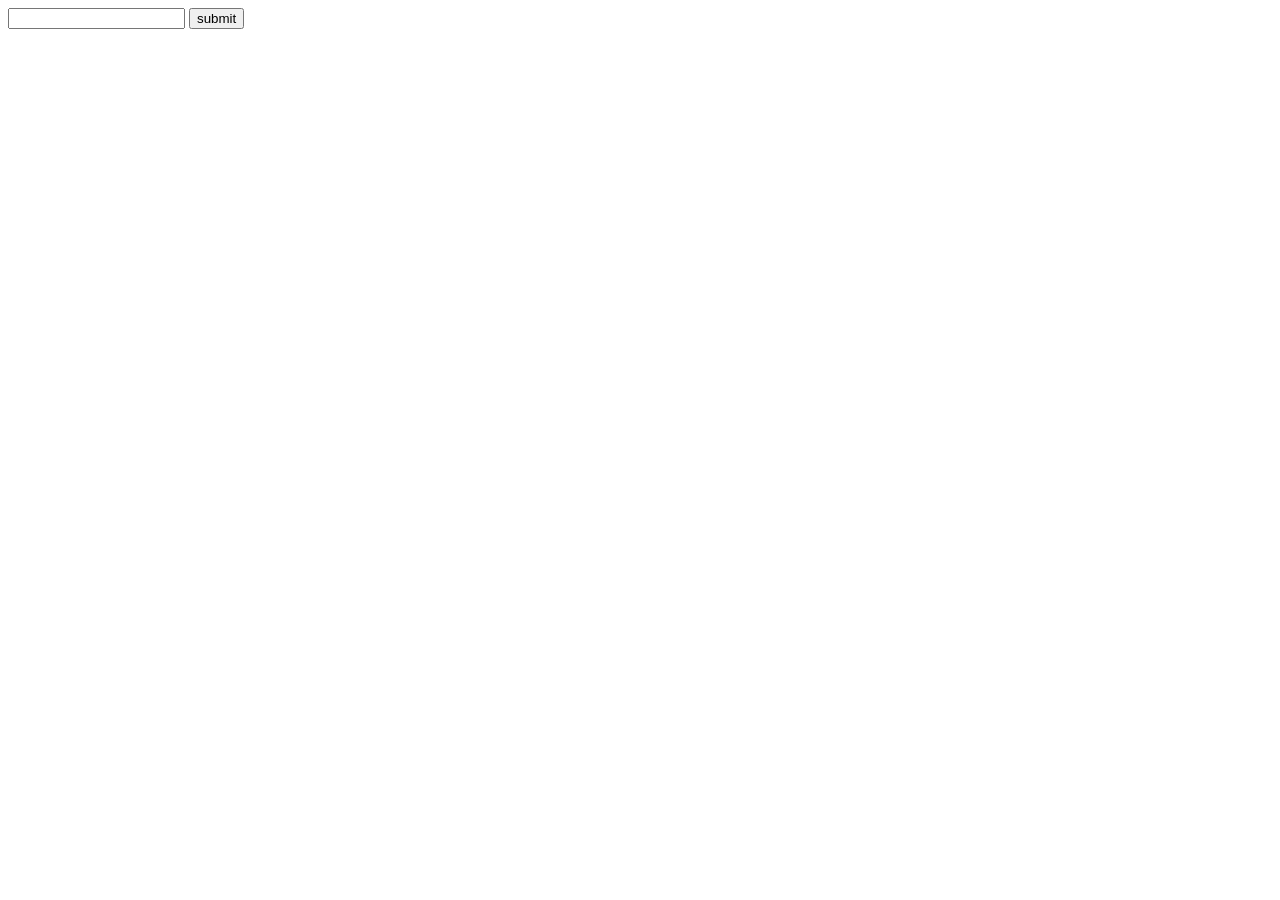
==== Guess the number/index.html @ ce179c2f "AH1" ====
<!DOCTYPE html>
<html lang="en">
<head>
    <meta charset="UTF-8">
    <meta name="viewport" content="width=device-width, initial-scale=1.0">
    <title>Document</title>
</head>
<body>
    
<input type="text" id="DAVE">

<button onclick="myFunction()">submit</button>

<p id="MICHAEL"></p>
<p id="GEORGE"></p>
<p id="JAMIE"></p>

<h3 id="numbersGuessed"></h3>

    <script src="script.js"></script>
</body>
</html>
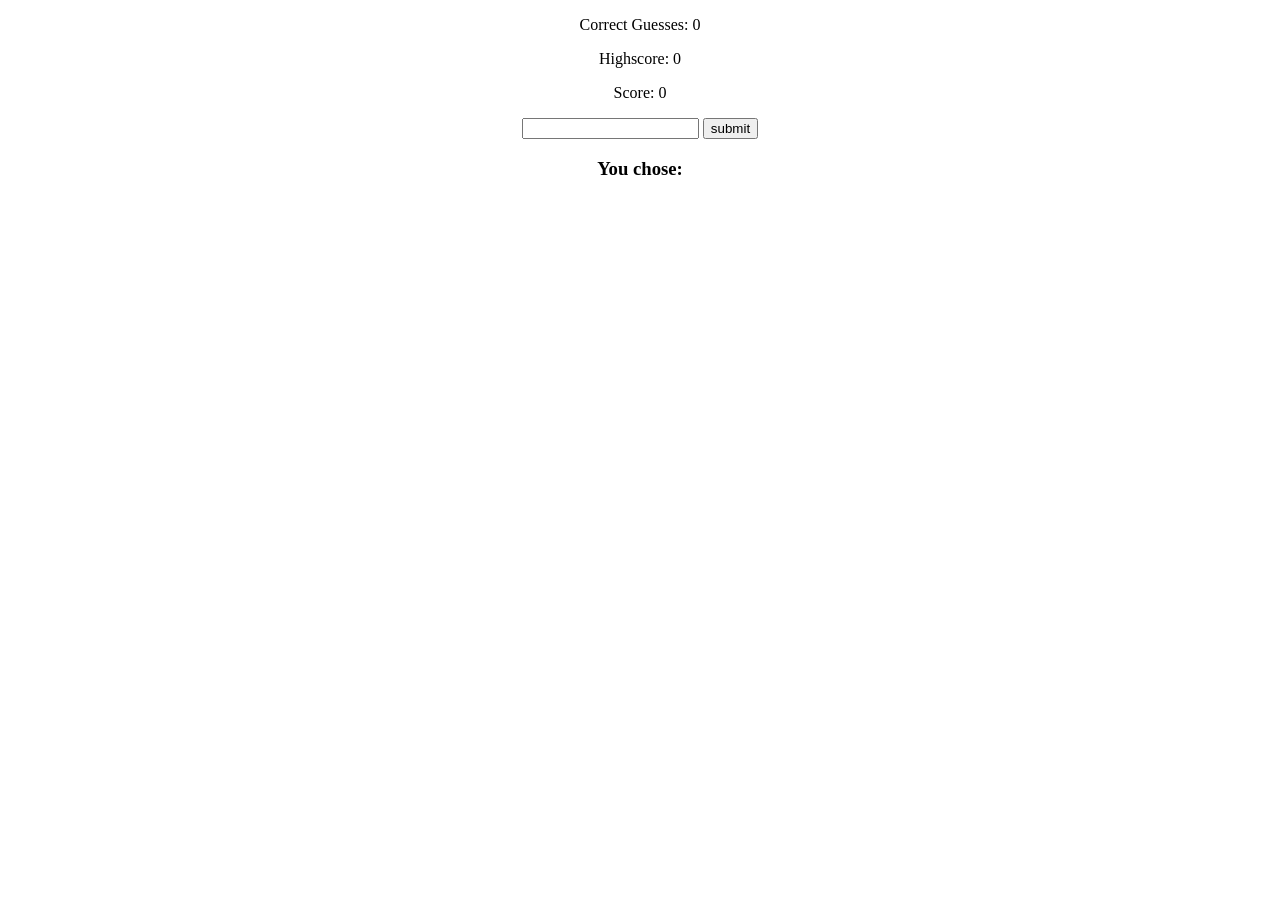
==== commit 37e5be11: "fffffffffff" ====
--- a/Guess the number/index.html
+++ b/Guess the number/index.html
@@ -4,18 +4,23 @@
     <meta charset="UTF-8">
     <meta name="viewport" content="width=device-width, initial-scale=1.0">
     <title>Document</title>
+    <link rel="stylesheet" href="style.css">
 </head>
 <body>
-    
-<input type="text" id="DAVE">
+<div id="wrapper">
+    <p id="MIKE">Correct Guesses: 0</p>
+    <p id="JERRY">Highscore: 0</p>
+    <p id="MICHAEL">Score: 0</p>
 
-<button onclick="myFunction()">submit</button>
+    <input type="text" id="DAVE">
 
-<p id="MICHAEL"></p>
-<p id="GEORGE"></p>
-<p id="JAMIE"></p>
+    <button id='JOHN' onclick="myFunction()">submit</button>
 
-<h3 id="numbersGuessed"></h3>
+    <p id="JAMIE"></p>
+    <p id="GEORGE"></p>
+
+    <h3 id="numbersGuessed">You chose:</h3>
+</div>
 
     <script src="script.js"></script>
 </body>
--- a/Guess the number/style.css
+++ b/Guess the number/style.css
@@ -0,0 +1,50 @@
+*{
+    text-align: center;
+}
+#wrapper{
+    width: 80%;
+    margin: auto;
+}
+
+p{
+    animation: nom 0.011s ease infinite;
+}
+h3{
+    animation: nom2 0.011s ease infinite;
+}
+input{
+    animation: nom3 0.011s ease infinite;
+}
+@keyframes nom{
+    0% {
+        transform: translate(-1px,0px);
+    }
+    50% {
+        transform: translate(1px,1px);
+    }
+    100% {
+        transform: translate(-1px,0px);
+    }
+}
+@keyframes nom2{
+    0% {
+        transform: translate(-1px,0px);
+    }
+    50% {
+        transform: translate(1px,1px);
+    }
+    100% {
+        transform: translate(-1px,0px);
+    }
+}
+@keyframes nom3{
+    0% {
+        transform: translate(-1px,0px);
+    }
+    50% {
+        transform: translate(1px,1px);
+    }
+    100% {
+        transform: translate(-1px,0px);
+    }
+}
